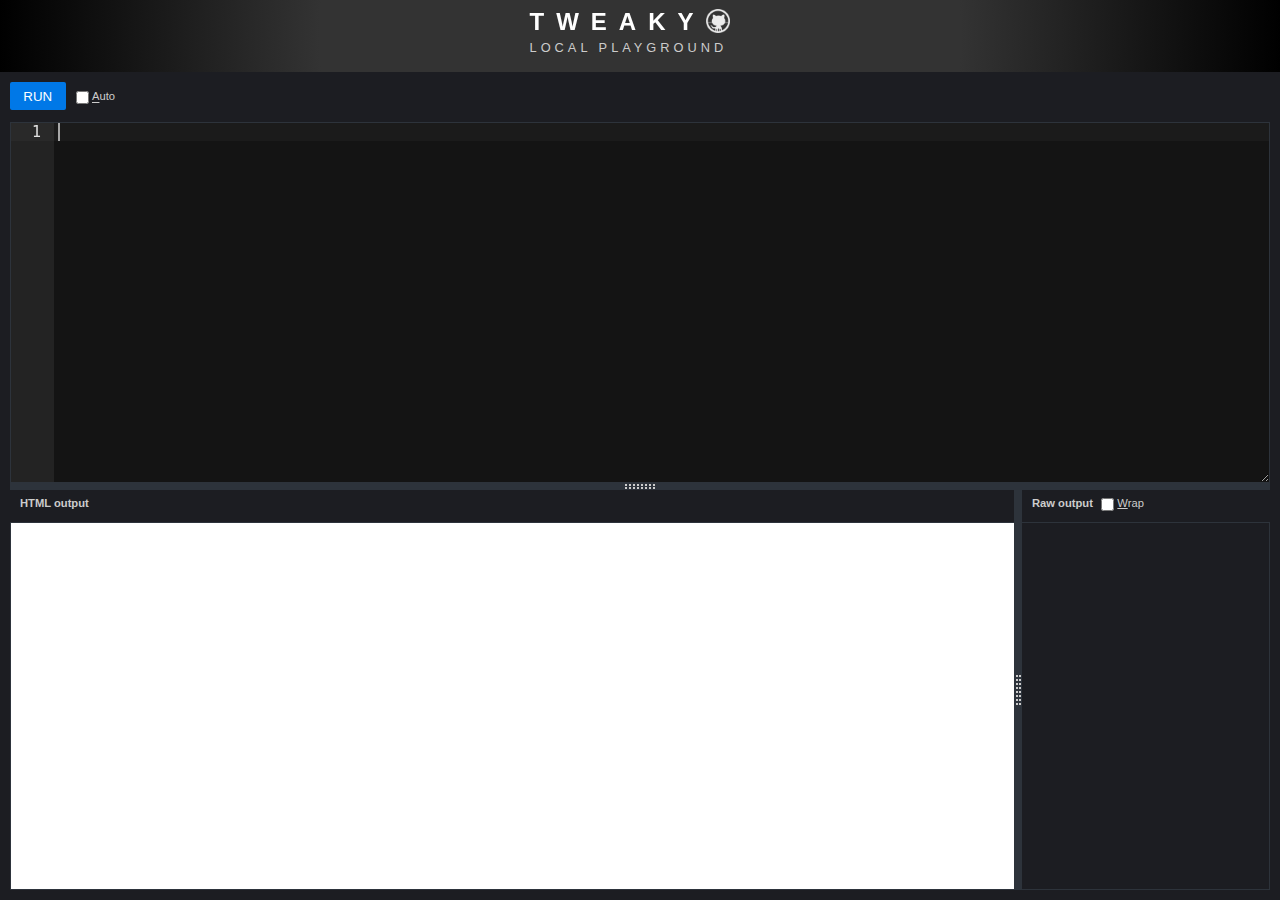
==== index.html @ e048c806 "initial" ====
<!DOCTYPE html>
<html>
    <head>
        <meta charset='UTF-8'>
        <title>Tweaky</title>
        <link rel = 'stylesheet' type='text/css' href='res/css/main.css'>

        <script src = 'lib/lightdom.js'></script>
        <script src = 'lib/config.js'></script>
        
        <script src = 'lib/split.min.js'></script>
        <script src = 'lib/ace/ace.js'></script>
        <script src = "lib/ace/ext-language_tools.js"></script>

        <script src = 'app/app.js'></script>
        <script src = 'app/demo.js'></script>
        

    </head>
    <body class = 'theme-dark'>
        <header>
            <div class = 'container'>
                <h1>
                    <span class = 'line-main'>Tweaky</span>
                    <a class = 'gh-link' href = 'https://github/kpion/tweaky' title = '{source code}'>
                        <img src = 'res/images/github-white-128.png'>
                    </a>
                    <br>
                    <span class = 'line-extra'>
                        <span>Local playground</span>
                </h1>


            </div>
        </header>
        

        <main>
            <div id = 'code' ><!-- everything related to code including toolbar and editor-->
                <!-- <label title = 'Code, Alt+C'><b><u>C</u>ode:</b></label> -->
                <div class = 'toolbar'>
                    <button id = 'eval' class = 'button button-primary' title = 'Ctrl + Enter' accesskey = "r">
                        RUN
                    </button>
                    
                    <label class = 'run-item' for = 'auto-eval' title = 'Auto evaluate on change, Alt+A' accesskey= "a">
                        <input type = 'checkbox' id  = 'auto-eval'><u>A</u>uto
                    </label>
                    <span class = 'run-item' id = 'run-result-stats'></span>
                    <span class = 'run-item' id = 'run-indicator'></span>
                    

                </div>
                <div id = 'editor-container'>
                    <div id = 'editor' accesskey = "c"></div> 
                </div>

                
            </div>                
            
            <div id = 'outputs'><!-- everything related to outputs including toolbar and panels-->
                <div class = 'panels'>

                    <div class = 'panel panel-left'>
                        

                        <div class = 'panel-toolbar'>
                                <label><b>HTML output</b></label>
                        </div>    
                        <iframe id = 'output-iframe'></iframe>

                            
                    </div>    

                    <!-- <div class = 'panel panel-horizontal-split' draggable="true"></div> -->

                    <div class = 'panel panel-right'>
                        <div class = 'panel-toolbar'>
                            <label><b>Raw output</b></label>
                            <label for = 'raw-output-wrap' title = 'Wrap raw output, Alt + W' accesskey = "w">
                                <input type = 'checkbox' id  = 'raw-output-wrap'><u>W</u>rap
                            </label>
                        </div>
                        <pre id = 'output-raw'></pre>                        
                    </div>

                    <div style = 'clear:both'></div>
                </div>
            </div>                
        </main>
    </body>
</html>
---- res/css/main.css ----
*, *::before, *::after { box-sizing: border-box; }

:root{
  --header-height: 4.5em;
  
  --eval-toolbar-height: 2.5em;  


  /*
  --background-color: #1C1D22;
  --color: #fff;
  */
}

.theme-light{
  --background-color: #fff;
  --color: #333;
  --color-2: #666;  /* less contrast */
  --section-border-color: #dadada;
  --section-border:1px solid var(--section-border-color);
}

.theme-dark{
  --background-color: #1C1D22;
  --color: #fff;
  --color-2: #ccc;  /* less contrast */
  --section-border-color: #2d333b;
  --section-border:1px solid var(--section-border-color);
}

html{
  height: 100%;
}

body {
  min-height:100%;
  margin: 0;
  line-height: 1.5;  
  background-color :var(--background-color);
  color:var(--color);
	font-family: sans-serif; 
  
  
  
  
}

/*
-------------------------------------------------------------------------------
common elements
-------------------------------------------------------------------------------
*/

.button{
  border: 0;
  padding: .5em 1em;
  color: rgba(0,0,0,.8);
  background-color: #E6E6E6;
  border-radius: 2px;
  cursor: pointer;
  background-image: none;
  transition: .3s ease-out;
}

.button-primary{
  background-color: #0078e7;
  color:white;
}

.button:hover{
  opacity:0.7;
}

input[type=checkbox]{
  vertical-align:middle;
}

label{
  font-size:0.7em;
  color:var(--color-2);
}

h1,h2,h3{
  font-weight: 400;
  color: #222;
  line-height: normal;
  margin: 0.2em 0;
}

a,a:visited{
  text-decoration: none;
  color:#2FACFF; 
}

/*
-------------------------------------------------------------------------------
header
-------------------------------------------------------------------------------
*/

header{
  display:flex;
  justify-content: center;
  align-items: center;
  text-transform: uppercase;  
  background-color:black; 
  color:white;
  padding: 0px 0 0px 0;
  height: var(--header-height); 
  transition: background-image 5s;
}

body.theme-dark header{
  background: radial-gradient(circle at center, #333, #333 50%, #000);
  background-size: 100%;
  background-repeat: no-repeat;  

}

/* h1 and everything wrapper */
header .container{
  
  /* max-width: 30em; */
  /* margin: 0 auto; */
}

header h1{
  line-height: 0.7;  
  margin-top: 0;
  position:relative;
  font-weight: 200;
  margin-bottom: 0.825rem;
  letter-spacing: 12px;
  display: inline-block;
}


header h1 .line-main{
  font-weight: 700;
  
  color:#999;
  
  /* font-size: 2.6rem; */
  font-size: 1.5rem;
  margin: 0;
  padding: 0;
  border: 0;  
  filter:blur(10px);
  transition: 1.5s;
}

/* body gets the .loaded class on document ready, so at the very start */

body.loaded header h1 .line-main{
  /* font-size: 2.4rem;  */
  color:#fff;
  filter:blur(0)
}

header h1 .line-extra{
  color:#fff;
  /* font-size: 1.6rem; */
  font-size: 0.8rem;
  transition: 1.5s;
  letter-spacing: 4px;
}


/* body gets the .loaded class on document ready, so at the very start */

body.loaded header h1 .line-extra {
  color:#ccc;
}


/* image logo */

header .gh-link{
  position:relative;
  top:3px;
  left:-200px;
  transition:all 0.5s ease-in;
  display:inline-block;
  
}

body.loaded header .gh-link{
  opacity: 1;  
  left:-20px; /* compensating a space */
 
}

header .gh-link img{
  width:24px;
  opacity:0.9;  
  display: block;
  
}

header .gh-link img:hover{
  opacity:1;  
}




/* 
-------------------------------------------------------------------------------
main
-------------------------------------------------------------------------------
*/

main {
  margin: 0 auto;
  width:calc(100% - 20px);
  /* i have no idea why this -10px is needed here, but it is, otherwise the panels takes more than 100% in total o.O */
  height: calc(100vh - var(--header-height) - 20px);
}


/*
-------------------------------------------------------------------------------
editor and output panels
-------------------------------------------------------------------------------
*/



/* ------------- editor ---------- */
/* 
#code {
  
} */


#code .toolbar{
  height: var(--eval-toolbar-height)  ;
  margin-top:10px;
}

/* for #run-indicator #run-result-stats etc*/
.run-item{
  display:inline-block;
  width:6em;
  font-size:0.7em;
  color: var(--color-2);
  margin-left:2px;
}

#run-indicator, #run-result-stats{
  opacity:0;
  transition: all 0.5s; 
}

#run-indicator.visible, #run-result-stats.visible{
  opacity:1;
}

#editor-container{
  position: relative;
  width:100%;
  height: calc(100% - var(--eval-toolbar-height));
  
  
  margin-bottom:1em;
  resize: vertical;
  overflow: hidden;  
  /* border: 2px solid blue; */
  border:var(--section-border);
  border-bottom: none;/* there is 'split' a gutter */
}

#editor{
  width:100%;
  /* height:calc(100% - 10px); */
  height:100%;
  position: absolute;
  
}


/* ------------- output and output panels  ------ */
/*
structure: 
main
 div #code...

 div #outputs 
    div .panels
        div .panels.panel-left
          .panel-toolbar
          #output-raw
        div .panels.panel-right
          .panel-toolbar
          #output-iframe
*/

#outputs{
  /* doesn't matter, it's calculated with js anyway */
  height:50%;
}

.panels {
  display:flex;
  /* height: 60vh; */
  height:100%;
}

.panels .panel{
  margin: 0;
  overflow: auto;
  
}

.panels .panel-left
{
  /* resize: horizontal; */
  width:50%;
  /* background-color:#efe; */
}

.panels  .panel-right
{
  flex:1; 
  /* margin-left:10px; */
  /* background-color:#eef; */
}

/* .panels .panel-horizontal-split{
  width:3px;
  background-color:#aaa;
} */

.panels {
  --toolbar-height: 2em;
}


.panel-toolbar {
  height:var(--toolbar-height);
  padding:0;
  margin:0;
  padding-left:10px;

  /* border:1px solid orange; */
}


#output-iframe{
  width:100%;
  background-color:white;
  height: calc(100% - var(--toolbar-height));
  margin:0;
  padding:0px;
  display:block;
  border:var(--section-border);
  border-right: none;/* there is 'split' a gutter */
  /* border:none; */

  overflow:auto;
}


#output-raw{
  
  width:100%;
  height: calc(100% - var(--toolbar-height));
  padding:5px;
  margin:0;
  border:var(--section-border);
  border-left: none;/* there is 'split' a gutter */
  font-family: 'Courier New', Courier, monospace;
  color:var(--color);

  overflow:auto;
}

.output-raw-wrapped{
  white-space: pre-wrap;  
  word-wrap: break-word;  
}


/*
-------------------------------------------------------------------------------
splitjs gutters.
-------------------------------------------------------------------------------
*/
.gutter {
  background-color: var(--section-border-color);

  background-repeat: no-repeat;
  background-position: 50%;
}

.gutter.gutter-horizontal {
  background-image: url('[data-uri]');
  cursor: col-resize;
  height:100%;
}

.gutter.gutter-vertical {
  background-image: url('[data-uri]');
  cursor: row-resize;
}
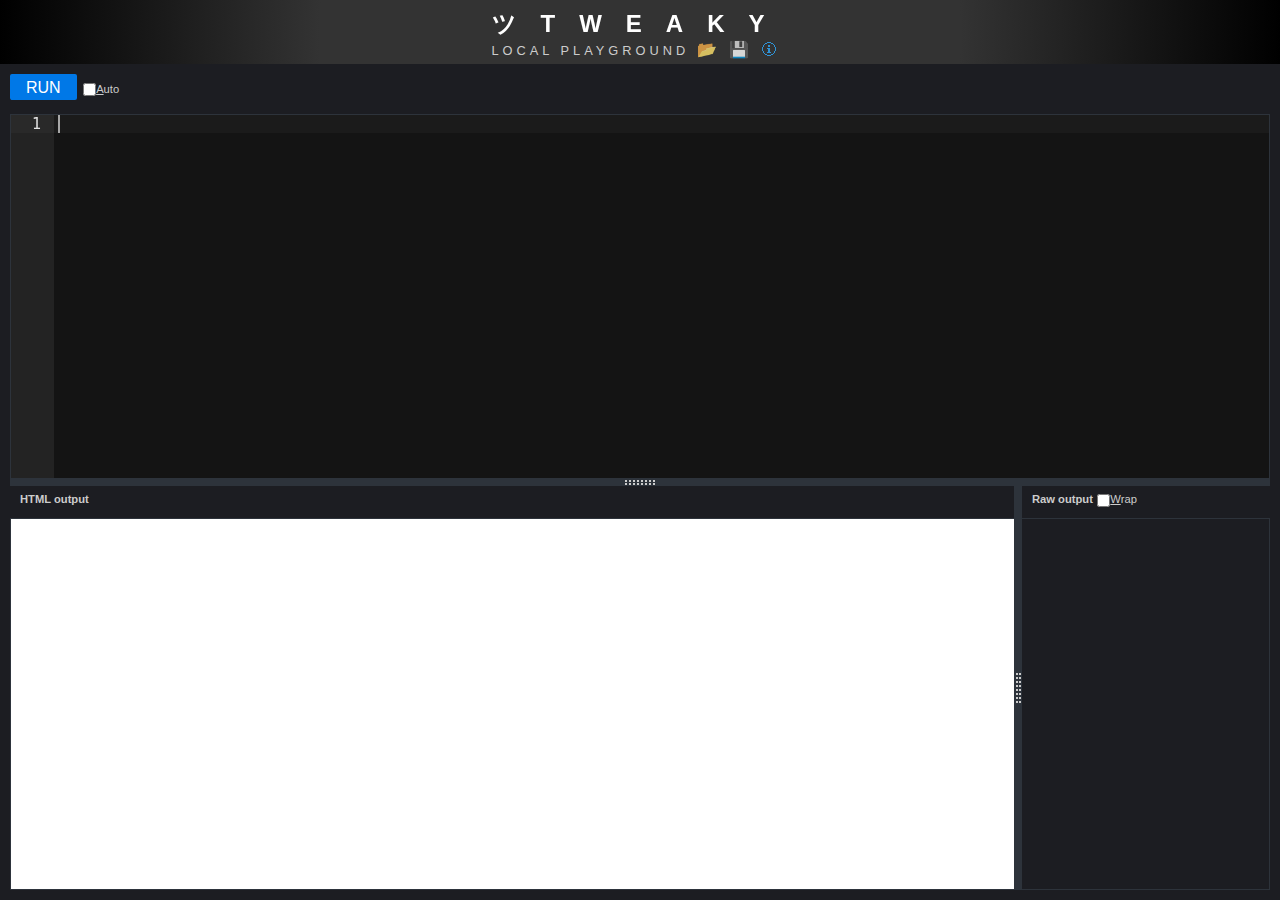
==== commit 5a337140: "changes" ====
--- a/index.html
+++ b/index.html
@@ -3,6 +3,10 @@
     <head>
         <meta charset='UTF-8'>
         <title>Tweaky</title>
+        
+        <link rel="icon" href="res/images/favicon.png" >
+
+        <link rel = 'stylesheet' type='text/css' href='res/css/normalize.css'>
         <link rel = 'stylesheet' type='text/css' href='res/css/main.css'>
 
         <script src = 'lib/lightdom.js'></script>
@@ -14,21 +18,46 @@
 
         <script src = 'app/app.js'></script>
         <script src = 'app/demo.js'></script>
-        
+        <script src = 'app/file-manager.js'></script>
 
     </head>
     <body class = 'theme-dark'>
         <header>
             <div class = 'container'>
                 <h1>
-                    <span class = 'line-main'>Tweaky</span>
-                    <a class = 'gh-link' href = 'https://github/kpion/tweaky' title = '{source code}'>
-                        <img src = 'res/images/github-white-128.png'>
-                    </a>
+                    <span class = 'line-main'>ツTweaky</span>
                     <br>
                     <span class = 'line-extra'>
                         <span>Local playground</span>
+                        <!-- <span id = 'main-hamburger-toggle'><a  href = 'javascript:;'>☰</a></span> -->
+
+                        <a class = 'icon' id = 'fm-open-file-link' href = 'javascript:;' title = 'Open (import) file'>
+                            <span>📂</span>
+                        </a> 
+                        <a class = 'icon' download id = 'fm-save-file-link' href = 'javascript:;' title = 'Download (right click to save as...)'>
+                            <span>💾</span>
+                        </a>                     
+                        <a class = 'icon modal-show' id = 'help-link'  data-modal = '#modal-help' href = 'javascript:;' title = 'Help/about'>
+                            <span>🛈</span>
+                        </a> 
+                        
+
+
+                    </span>    
                 </h1>
+
+                <!-- <div id = 'main-hamburger-menu'>
+
+                        <a class = 'icon' id = 'fm-open-file-link' href = 'javascript:;' title = 'Open (import) file'>
+                            <span>📂</span>
+                        </a> 
+                        <a class = 'icon' download id = 'fm-save-file-link' href = 'javascript:;' title = 'Download (right click to save as...)'>
+                            <span>💾</span>
+                        </a>                     
+                        <a class = 'icon modal-show' id = 'help-link'  data-modal = '#modal-help' href = 'javascript:;' title = 'Help'>
+                            <span>🛈</span>
+                        </a> 
+                </div> -->
 
 
             </div>
@@ -38,19 +67,20 @@
         <main>
             <div id = 'code' ><!-- everything related to code including toolbar and editor-->
                 <!-- <label title = 'Code, Alt+C'><b><u>C</u>ode:</b></label> -->
-                <div class = 'toolbar'>
+                <div id = 'toolbar'>
                     <button id = 'eval' class = 'button button-primary' title = 'Ctrl + Enter' accesskey = "r">
                         RUN
                     </button>
                     
-                    <label class = 'run-item' for = 'auto-eval' title = 'Auto evaluate on change, Alt+A' accesskey= "a">
+                    <label class = 'run-item' id = 'auto-eval-label' for = 'auto-eval' title = 'Auto evaluate on change, Alt+A' accesskey= "a">
                         <input type = 'checkbox' id  = 'auto-eval'><u>A</u>uto
                     </label>
+
                     <span class = 'run-item' id = 'run-result-stats'></span>
                     <span class = 'run-item' id = 'run-indicator'></span>
                     
+                </div>
 
-                </div>
                 <div id = 'editor-container'>
                     <div id = 'editor' accesskey = "c"></div> 
                 </div>
@@ -86,7 +116,47 @@
 
                     <div style = 'clear:both'></div>
                 </div>
-            </div>                
+            </div>    
+
+            
+            <div class = 'modal' id = 'modal-help'>
+                <label class = 'modal-btn-close'>✕</label>
+                <!-- <h1>Quick instructions</h1> -->
+                <div class = 'content'>
+
+                    <h2>Tweaky main keyboard shorcuts</h2>
+
+                    <div><span>Ctrl-Enter or Alt-Enter</span>Run</div>
+                    <div><span>Alt-A (or Alt-Shift-A in FX)</span>Toggle <b>a</b>uto run (live preview)</div>
+
+                    <h2>Editor keyboard shorcuts</h2>
+
+                    <div><span>Ctrl-Space</span>Autocomplete</div>
+                    <div><span>Ctrl-D</span>Remove line</div>
+                    <div><span>Alt-Shift-Down</span>Copy lines down</div>
+                    <div><span>Ctrl-/</span>Toggle comment</div>
+                    <br>
+                    <div><span>Ctrl-L</span>Go to line</div>
+                    <div><span>Ctrl-F</span>Find</div>
+                    <div><span>Ctrl-H</span>Replace</div>
+                    <div><span>Ctrl-K</span>Find next</div>
+                    <div><span>Ctrl-Shift-K</span>Find previous</div>
+                    
+                    <div>
+                        <a target = '_blank' href = 'https://github.com/ajaxorg/ace/wiki/Default-Keyboard-Shortcuts'>More (opens in a new tab)</a>
+                    </div>
+                    
+                    <h2>About</h2>
+                    <div>
+                        <a href = 'https://github.com/kpion/tweaky'>
+                            See repo on github 
+                            <span class = 'icon'><img src = 'res/images/github-white-128.png'></span>
+                        </a>
+                    </div>
+                    <br>
+                </div>
+                <button class = 'modal-btn-ok'>OK</button>
+            </div>
         </main>
     </body>
 </html>
--- a/res/css/main.css
+++ b/res/css/main.css
@@ -1,11 +1,9 @@
 *, *::before, *::after { box-sizing: border-box; }
 
 :root{
-  --header-height: 4.5em;
-  
+  --header-height: 4.0em;
   --eval-toolbar-height: 2.5em;  
-
-
+  --dlg-width:500px;/* modal dialog */
   /*
   --background-color: #1C1D22;
   --color: #fff;
@@ -40,9 +38,6 @@
   color:var(--color);
 	font-family: sans-serif; 
   
-  
-  
-  
 }
 
 /*
@@ -53,7 +48,7 @@
 
 .button{
   border: 0;
-  padding: .5em 1em;
+  padding: .3em 1em 0.2em 1em;
   color: rgba(0,0,0,.8);
   background-color: #E6E6E6;
   border-radius: 2px;
@@ -82,7 +77,6 @@
 
 h1,h2,h3{
   font-weight: 400;
-  color: #222;
   line-height: normal;
   margin: 0.2em 0;
 }
@@ -91,7 +85,25 @@
   text-decoration: none;
   color:#2FACFF; 
 }
-
+a:focus{
+  border:none;
+}
+
+/* 'icon', can be text or image. Used e.g. in hamburger menu, and 'info' dlg box. This is a wrapper around text or img */
+.icon{
+  font-size:16px;
+  font-family: symbola;/* otherwise fx wihh select "Twemoji Mozilla" on ubuntu which is a bit too bold*/
+  opacity:0.8;
+}
+
+.icon img{
+  width:16px;
+  vertical-align: middle;
+}
+
+.icon:hover{
+  opacity:1;  
+}
 /*
 -------------------------------------------------------------------------------
 header
@@ -101,12 +113,14 @@
 header{
   display:flex;
   justify-content: center;
-  align-items: center;
+  /* align-items: center; */
+
   text-transform: uppercase;  
   background-color:black; 
   color:white;
   padding: 0px 0 0px 0;
   height: var(--header-height); 
+  overflow:hidden;
   transition: background-image 5s;
 }
 
@@ -119,7 +133,7 @@
 
 /* h1 and everything wrapper */
 header .container{
-  
+  margin-top:10px;
   /* max-width: 30em; */
   /* margin: 0 auto; */
 }
@@ -129,8 +143,8 @@
   margin-top: 0;
   position:relative;
   font-weight: 200;
-  margin-bottom: 0.825rem;
-  letter-spacing: 12px;
+  /* letter-spacing: 12px; */
+  letter-spacing: 24px;
   display: inline-block;
 }
 
@@ -172,33 +186,38 @@
   color:#ccc;
 }
 
-
-/* image logo */
-
-header .gh-link{
-  position:relative;
-  top:3px;
-  left:-200px;
-  transition:all 0.5s ease-in;
-  display:inline-block;
-  
-}
-
-body.loaded header .gh-link{
-  opacity: 1;  
-  left:-20px; /* compensating a space */
- 
-}
-
-header .gh-link img{
-  width:24px;
-  opacity:0.9;  
-  display: block;
-  
-}
-
-header .gh-link img:hover{
-  opacity:1;  
+/* ------------- main hamburger ---------- */
+#main-hamburger-toggle{
+  /* width:1.5em; */
+}
+
+#main-hamburger-toggle a{
+  cursor:pointer;
+  color: var(--color-2);
+  opacity:0.8;
+  transition:opacity 0.4s;
+}
+#main-hamburger-toggle a:hover{
+  opacity:1;
+}
+
+#main-hamburger-menu{
+  /* margin-top: 5px; */
+  font-size: 0.7em;
+  opacity: 0.1;
+  transition: opacity 0.5s;
+}
+
+header.hamburger-menu-on #main-hamburger-menu{
+  /* display:block; */
+  opacity:0.8;
+}
+
+#main-hamburger-menu  {
+
+}
+#main-hamburger-menu  .icon{
+  margin-right:5px;
 }
 
 
@@ -233,10 +252,11 @@
 } */
 
 
-#code .toolbar{
+#code #toolbar{
   height: var(--eval-toolbar-height)  ;
   margin-top:10px;
 }
+
 
 /* for #run-indicator #run-result-stats etc*/
 .run-item{
@@ -247,6 +267,10 @@
   margin-left:2px;
 }
 
+#auto-eval-label {
+  width:5.0em;
+}
+
 #run-indicator, #run-result-stats{
   opacity:0;
   transition: all 0.5s; 
@@ -255,6 +279,9 @@
 #run-indicator.visible, #run-result-stats.visible{
   opacity:1;
 }
+
+
+/* ------------- editor itself ---------- */
 
 #editor-container{
   position: relative;
@@ -263,7 +290,7 @@
   
   
   margin-bottom:1em;
-  resize: vertical;
+  /* resize: vertical; */
   overflow: hidden;  
   /* border: 2px solid blue; */
   border:var(--section-border);
@@ -404,3 +431,84 @@
   cursor: row-resize;
 }    
 
+
+/*
+-------------------------------------------------------------------------------
+modal dialog
+-------------------------------------------------------------------------------
+*/
+.modal{
+  position:absolute;
+  top: 50px;
+  width: var(--dlg-width);
+  /* height: 200px; */
+  left: calc(50% - var(--dlg-width)/2);
+  padding: 10px;
+
+  border: 1px solid var(--section-border-color);
+  border-radius: 5px; 
+  /* background-color:white;  */
+  background-color: var(--background-color);
+  color:var(--color-2);
+
+  display:none;
+}
+
+.modal.modal-visible{
+  display:block;
+}
+
+.modal .modal-btn-close{
+  position: absolute;
+  right: 5px;
+  top: 5px;
+  padding-top: 3px;
+  /* background: #fff; */
+  font-size: 16px;
+  width: 25px;
+  height: 25px;
+  font-weight: bold;
+  text-align: center;
+  cursor: pointer;
+  /* color: #aaa; */
+  opacity:0.7;
+}
+
+.modal .modal-btn-close:hover { 
+  opacity:1; 
+}  
+
+.modal .modal-btn-ok {
+  position: absolute;
+  bottom: 20px;
+  right: 30px;
+  min-width: 50px;
+  height: 32px;
+  padding:9px;
+
+  text-align: center;
+  cursor: pointer;
+  background: #456CB3;
+  color: #fff;
+  border-radius: 2px;
+  border: none;
+  font-size: 14px;
+  font-weight: normal;
+  box-sizing: border-box;
+}
+.modal {
+  font-size:0.9em;
+}
+.modal h1{
+    font-size:1.2em;
+}
+.modal h2{
+  font-size:1.1em;
+  font-weight:bold;
+  margin:10px 0px;
+}
+
+.modal .content span{
+  display: inline-block;
+  width:16em;
+}